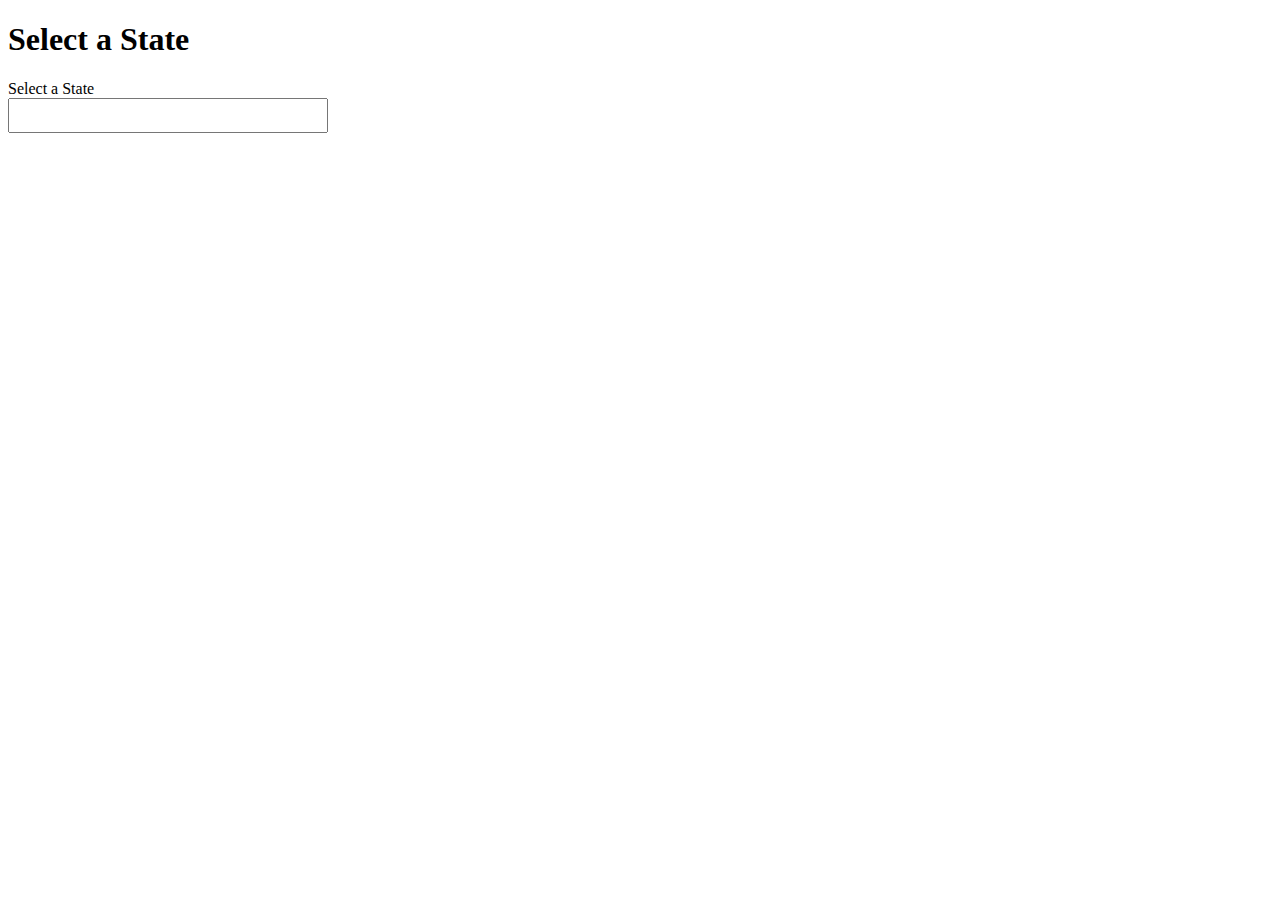
==== index.html @ 18b66ee7 "Initial commit" ====
<!DOCTYPE html>
<html>

    <head>
        <meta charset="utf-8">
        <meta http-equiv="X-UA-Compatible" content="IE=edge">
        <title>State Select Web Component</title>
        <meta name="description" content="State Select Web Component">
        <meta name="viewport" content="width=device-width, initial-scale=1">
        <link rel="stylesheet" href="site.css">
    </head>

    <body>
        <h1>Select a State</h1>
        <!-- <state-select default="Florida">
            <! -- <div slot="choice"></div> -- >
        </state-select> -->

        <div class="optionContainer">
            <label for="stateSearch">Select a State</label>
            <input type="text" id="stateSearch" value="" />
            <div id="stateList" class="stateListOptions">
                <ul class="optionList">
                    <li id="AL" class="optionItem">Alabama</li>
                    <li id="AK" class="optionItem">Alaska</li>
                    <li id="AZ" class="optionItem">Arizona</li>
                    <li id="AR" class="optionItem">Arkansas</li>
                    <li id="CA" class="optionItem">California</li>
                    <li id="CO" class="optionItem">Colorado</li>
                    <li id="CT" class="optionItem">Connecticut</li>
                    <li id="DE" class="optionItem">Delaware</li>
                    <li id="FL" class="optionItem">Florida</li>
                    <li id="GA" class="optionItem">Georgia</li>
                    <li id="HI" class="optionItem">Hawaii</li>
                    <li id="ID" class="optionItem">Idaho</li>
                    <li id="IL" class="optionItem">Illinois</li>
                    <li id="IN" class="optionItem">Indiana</li>
                    <li id="IA" class="optionItem">Iowa</li>
                    <li id="KS" class="optionItem">Kansas</li>
                    <li id="KY" class="optionItem">Kentucky</li>
                    <li id="LA" class="optionItem">Louisiana</li>
                    <li id="ME" class="optionItem">Maine</li>
                    <li id="MD" class="optionItem">Maryland</li>
                    <li id="MA" class="optionItem">Massachusetts</li>
                    <li id="MI" class="optionItem">Michigan</li>
                    <li id="MN" class="optionItem">Minnesota</li>
                    <li id="MS" class="optionItem">Mississippi</li>
                    <li id="MO" class="optionItem">Missouri</li>
                    <li id="MT" class="optionItem">Montana</li>
                    <li id="NE" class="optionItem">Nebraska</li>
                    <li id="NV" class="optionItem">Nevada</li>
                    <li id="NH" class="optionItem">New Hampshire</li>
                    <li id="NJ" class="optionItem">New Jersey</li>
                    <li id="NM" class="optionItem">New Mexico</li>
                    <li id="NY" class="optionItem">New York</li>
                    <li id="NC" class="optionItem">North Carolina</li>
                    <li id="ND" class="optionItem">North Dakota</li>
                    <li id="OH" class="optionItem">Ohio</li>
                    <li id="OK" class="optionItem">Oklahoma</li>
                    <li id="OR" class="optionItem">Oregon</li>
                    <li id="PA" class="optionItem">Pennsylvania</li>
                    <li id="RI" class="optionItem">Rhode Island</li>
                    <li id="SC" class="optionItem">South Carolina</li>
                    <li id="SD" class="optionItem">South Dakota</li>
                    <li id="TN" class="optionItem">Tennessee</li>
                    <li id="TX" class="optionItem">Texas</li>
                    <li id="UT" class="optionItem">Utah</li>
                    <li id="VT" class="optionItem">Vermont</li>
                    <li id="VA" class="optionItem">Virginia</li>
                    <li id="WA" class="optionItem">Washington</li>
                    <li id="WV" class="optionItem">West Virginia</li>
                    <li id="WI" class="optionItem">Wisconsin</li>
                    <li id="WY" class="optionItem">Wyoming</li>
                </ul>
            </div>
        </div>

        <script>
            const searchBox = document.getElementById("stateSearch");
            const values = document.getElementById("stateList");
            const optionValues = document.querySelectorAll("li");
            const showValues = true;
            searchBox.addEventListener('click', () => toggleList());
            // values.children.addEventListener('click', () => updateSelection());
            // optionValues.forEach(element => addEventListener('click', () => updateSelection()));
            console.log("Hi" + optionValues.length);

            for (var i = 0; i < optionValues.length; i++) {
                let selectedState = optionValues[i].innerText;
                optionValues[i].addEventListener('click', () => updateSelection(selectedState));
            }

            function toggleList() {
                this.showValues = !this.showValues;

                if (this.showValues) {
                    values.style.display = "block";
                } else {
                    values.style.display = "none";
                }
            }

            function updateSelection(selectedState) {
                console.log(selectedState);
                searchBox.value = selectedState;

                // collapse the option list
                toggleList();
            }
        </script>

        <!-- <label for="stateSelect">Select a State</label>
        <select name="stateSelect" id="stateSelectList" class="stateSelectList">
            <option value="AL">Alabama</option>
            <option value="AK">Alaska</option>
            <option value="AZ">Arizona</option>
            <option value="AR">Arkansas</option>
            <option value="CA">California</option>
            <option value="CO">Colorado</option>
            <option value="CT">Connecticut</option>
            <option value="DE">Delaware</option>
            <option value="FL">Florida</option>
            <option value="GA">Georgia</option>
            <option value="HI">Hawaii</option>
            <option value="ID">Idaho</option>
            <option value="IL">Illinois</option>
            <option value="IN">Indiana</option>
            <option value="IA">Iowa</option>
            <option value="KS">Kansas</option>
            <option value="KY">Kentucky</option>
            <option value="LA">Louisiana</option>
            <option value="ME">Maine</option>
            <option value="MD">Maryland</option>
            <option value="MA">Massachusetts</option>
            <option value="MI">Michigan</option>
            <option value="MN">Minnesota</option>
            <option value="MS">Mississippi</option>
            <option value="MO">Missouri</option>
            <option value="MT">Montana</option>
            <option value="NE">Nebraska</option>
            <option value="NV">Nevada</option>
            <option value="NH">New Hampshire</option>
            <option value="NJ">New Jersey</option>
            <option value="NM">New Mexico</option>
            <option value="NY">New York</option>
            <option value="NC">North Carolina</option>
            <option value="ND">North Dakota</option>
            <option value="OH">Ohio</option>
            <option value="OK">Oklahoma</option>
            <option value="OR">Oregon</option>
            <option value="PA">Pennsylvania</option>
            <option value="RI">Rhode Island</option>
            <option value="SC">South Carolina</option>
            <option value="SD">South Dakota</option>
            <option value="TN">Tennessee</option>
            <option value="TX">Texas</option>
            <option value="UT">Utah</option>
            <option value="VT">Vermont</option>
            <option value="VA">Virginia</option>
            <option value="WA">Washington</option>
            <option value="WV">West Virginia</option>
            <option value="WI">Wisconsin</option>
            <option value="WY">Wyoming</option>
        </select> -->

        <!-- <script src="stateSelect.js"></script> -->
    </body>

</html>
---- site.css ----
.optionContainer {
    width: 300px;
    max-width: 300px;
    min-width: 150px;
}

#stateList {
    display: none;
}

.stateListOptions {
    border: 1px solid black;
    margin-top: 0;
    padding: 0;
    background-color: lightgrey;
    max-height: 300px;
    width: calc(100% + 1rem);
    overflow-y: scroll;
    overflow-x: hidden;
}

input[type="text"] {
    padding: 0.5rem;
    width: 100%;
}

.optionList {
    list-style-type: none;
    margin: 0;
    padding: 0;
}

.optionList li {
    line-height: 1.8rem;
    width: 100%;
    padding: 0 1.3rem;
}

.optionList li:hover {
    cursor: pointer;
    background-color: black;
    color: white;
}
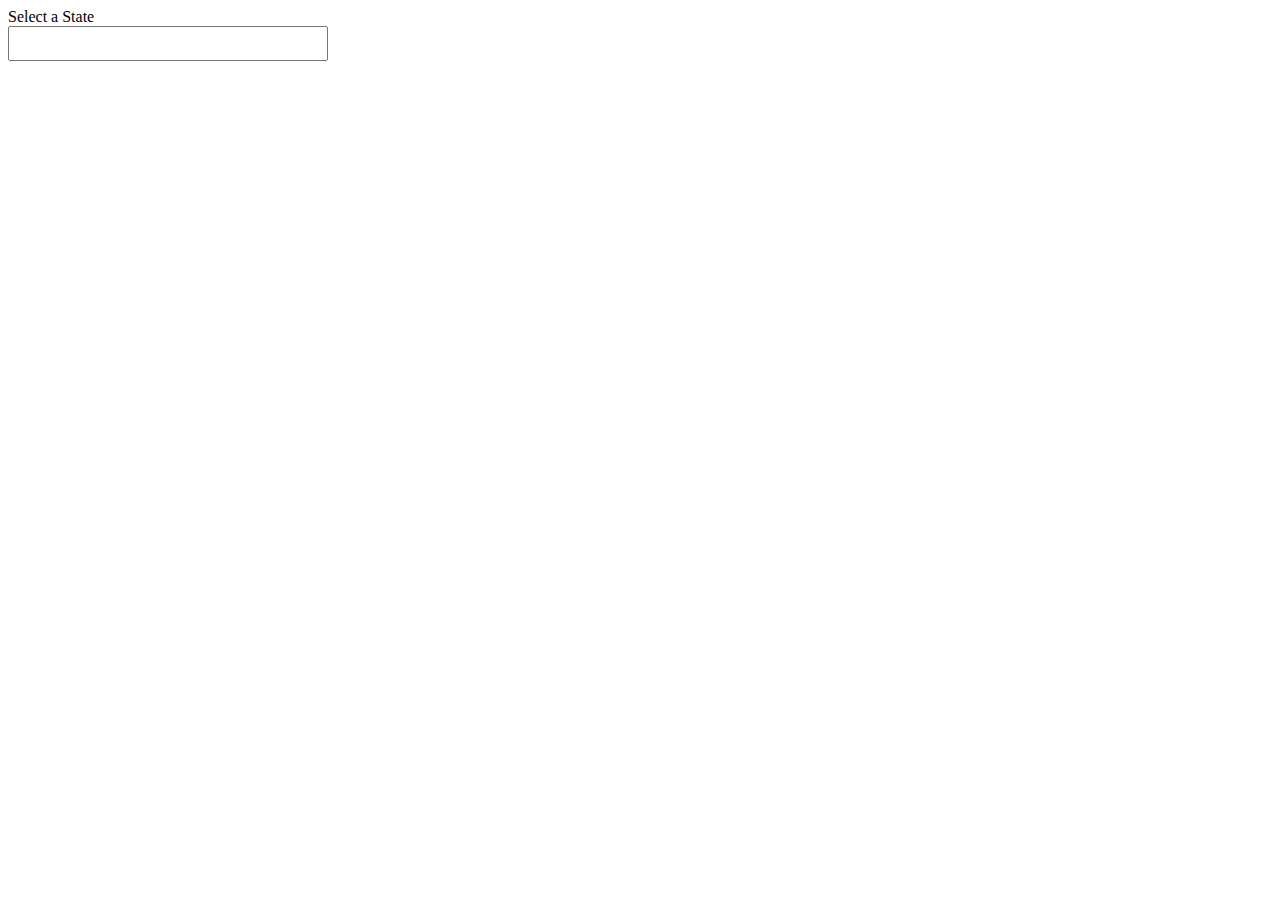
==== commit 54f876ee: "All functionality is in component now" ====
--- a/index.html
+++ b/index.html
@@ -11,159 +11,43 @@
     </head>
 
     <body>
-        <h1>Select a State</h1>
-        <!-- <state-select default="Florida">
-            <! -- <div slot="choice"></div> -- >
-        </state-select> -->
-
-        <div class="optionContainer">
-            <label for="stateSearch">Select a State</label>
-            <input type="text" id="stateSearch" value="" />
-            <div id="stateList" class="stateListOptions">
-                <ul class="optionList">
-                    <li id="AL" class="optionItem">Alabama</li>
-                    <li id="AK" class="optionItem">Alaska</li>
-                    <li id="AZ" class="optionItem">Arizona</li>
-                    <li id="AR" class="optionItem">Arkansas</li>
-                    <li id="CA" class="optionItem">California</li>
-                    <li id="CO" class="optionItem">Colorado</li>
-                    <li id="CT" class="optionItem">Connecticut</li>
-                    <li id="DE" class="optionItem">Delaware</li>
-                    <li id="FL" class="optionItem">Florida</li>
-                    <li id="GA" class="optionItem">Georgia</li>
-                    <li id="HI" class="optionItem">Hawaii</li>
-                    <li id="ID" class="optionItem">Idaho</li>
-                    <li id="IL" class="optionItem">Illinois</li>
-                    <li id="IN" class="optionItem">Indiana</li>
-                    <li id="IA" class="optionItem">Iowa</li>
-                    <li id="KS" class="optionItem">Kansas</li>
-                    <li id="KY" class="optionItem">Kentucky</li>
-                    <li id="LA" class="optionItem">Louisiana</li>
-                    <li id="ME" class="optionItem">Maine</li>
-                    <li id="MD" class="optionItem">Maryland</li>
-                    <li id="MA" class="optionItem">Massachusetts</li>
-                    <li id="MI" class="optionItem">Michigan</li>
-                    <li id="MN" class="optionItem">Minnesota</li>
-                    <li id="MS" class="optionItem">Mississippi</li>
-                    <li id="MO" class="optionItem">Missouri</li>
-                    <li id="MT" class="optionItem">Montana</li>
-                    <li id="NE" class="optionItem">Nebraska</li>
-                    <li id="NV" class="optionItem">Nevada</li>
-                    <li id="NH" class="optionItem">New Hampshire</li>
-                    <li id="NJ" class="optionItem">New Jersey</li>
-                    <li id="NM" class="optionItem">New Mexico</li>
-                    <li id="NY" class="optionItem">New York</li>
-                    <li id="NC" class="optionItem">North Carolina</li>
-                    <li id="ND" class="optionItem">North Dakota</li>
-                    <li id="OH" class="optionItem">Ohio</li>
-                    <li id="OK" class="optionItem">Oklahoma</li>
-                    <li id="OR" class="optionItem">Oregon</li>
-                    <li id="PA" class="optionItem">Pennsylvania</li>
-                    <li id="RI" class="optionItem">Rhode Island</li>
-                    <li id="SC" class="optionItem">South Carolina</li>
-                    <li id="SD" class="optionItem">South Dakota</li>
-                    <li id="TN" class="optionItem">Tennessee</li>
-                    <li id="TX" class="optionItem">Texas</li>
-                    <li id="UT" class="optionItem">Utah</li>
-                    <li id="VT" class="optionItem">Vermont</li>
-                    <li id="VA" class="optionItem">Virginia</li>
-                    <li id="WA" class="optionItem">Washington</li>
-                    <li id="WV" class="optionItem">West Virginia</li>
-                    <li id="WI" class="optionItem">Wisconsin</li>
-                    <li id="WY" class="optionItem">Wyoming</li>
-                </ul>
-            </div>
-        </div>
+        <state-select default="Florida"></state-select>
 
         <script>
-            const searchBox = document.getElementById("stateSearch");
-            const values = document.getElementById("stateList");
-            const optionValues = document.querySelectorAll("li");
-            const showValues = true;
-            searchBox.addEventListener('click', () => toggleList());
+            // const searchBox = document.getElementById("stateSearch");
+            // const values = document.getElementById("stateList");
+            // const optionValues = document.querySelectorAll("li");
+            // const showValues = true;
+            // searchBox.addEventListener('click', () => toggleList());
             // values.children.addEventListener('click', () => updateSelection());
             // optionValues.forEach(element => addEventListener('click', () => updateSelection()));
-            console.log("Hi" + optionValues.length);
+            // console.log("Hi" + optionValues.length);
 
-            for (var i = 0; i < optionValues.length; i++) {
-                let selectedState = optionValues[i].innerText;
-                optionValues[i].addEventListener('click', () => updateSelection(selectedState));
-            }
+            // for (var i = 0; i < optionValues.length; i++) {
+            //     let selectedState = optionValues[i].innerText;
+            //     optionValues[i].addEventListener('click', () => updateSelection(selectedState));
+            // }
 
-            function toggleList() {
-                this.showValues = !this.showValues;
+            // function toggleList() {
+            //     this.showValues = !this.showValues;
 
-                if (this.showValues) {
-                    values.style.display = "block";
-                } else {
-                    values.style.display = "none";
-                }
-            }
+            //     if (this.showValues) {
+            //         values.style.display = "block";
+            //     } else {
+            //         values.style.display = "none";
+            //     }
+            // }
 
-            function updateSelection(selectedState) {
-                console.log(selectedState);
-                searchBox.value = selectedState;
+            // function updateSelection(selectedState) {
+            //     console.log(selectedState);
+            //     searchBox.value = selectedState;
 
-                // collapse the option list
-                toggleList();
-            }
+            //     // collapse the option list
+            //     toggleList();
+            // }
         </script>
 
-        <!-- <label for="stateSelect">Select a State</label>
-        <select name="stateSelect" id="stateSelectList" class="stateSelectList">
-            <option value="AL">Alabama</option>
-            <option value="AK">Alaska</option>
-            <option value="AZ">Arizona</option>
-            <option value="AR">Arkansas</option>
-            <option value="CA">California</option>
-            <option value="CO">Colorado</option>
-            <option value="CT">Connecticut</option>
-            <option value="DE">Delaware</option>
-            <option value="FL">Florida</option>
-            <option value="GA">Georgia</option>
-            <option value="HI">Hawaii</option>
-            <option value="ID">Idaho</option>
-            <option value="IL">Illinois</option>
-            <option value="IN">Indiana</option>
-            <option value="IA">Iowa</option>
-            <option value="KS">Kansas</option>
-            <option value="KY">Kentucky</option>
-            <option value="LA">Louisiana</option>
-            <option value="ME">Maine</option>
-            <option value="MD">Maryland</option>
-            <option value="MA">Massachusetts</option>
-            <option value="MI">Michigan</option>
-            <option value="MN">Minnesota</option>
-            <option value="MS">Mississippi</option>
-            <option value="MO">Missouri</option>
-            <option value="MT">Montana</option>
-            <option value="NE">Nebraska</option>
-            <option value="NV">Nevada</option>
-            <option value="NH">New Hampshire</option>
-            <option value="NJ">New Jersey</option>
-            <option value="NM">New Mexico</option>
-            <option value="NY">New York</option>
-            <option value="NC">North Carolina</option>
-            <option value="ND">North Dakota</option>
-            <option value="OH">Ohio</option>
-            <option value="OK">Oklahoma</option>
-            <option value="OR">Oregon</option>
-            <option value="PA">Pennsylvania</option>
-            <option value="RI">Rhode Island</option>
-            <option value="SC">South Carolina</option>
-            <option value="SD">South Dakota</option>
-            <option value="TN">Tennessee</option>
-            <option value="TX">Texas</option>
-            <option value="UT">Utah</option>
-            <option value="VT">Vermont</option>
-            <option value="VA">Virginia</option>
-            <option value="WA">Washington</option>
-            <option value="WV">West Virginia</option>
-            <option value="WI">Wisconsin</option>
-            <option value="WY">Wyoming</option>
-        </select> -->
-
-        <!-- <script src="stateSelect.js"></script> -->
+        <script src="stateSelect.js"></script>
     </body>
 
 </html>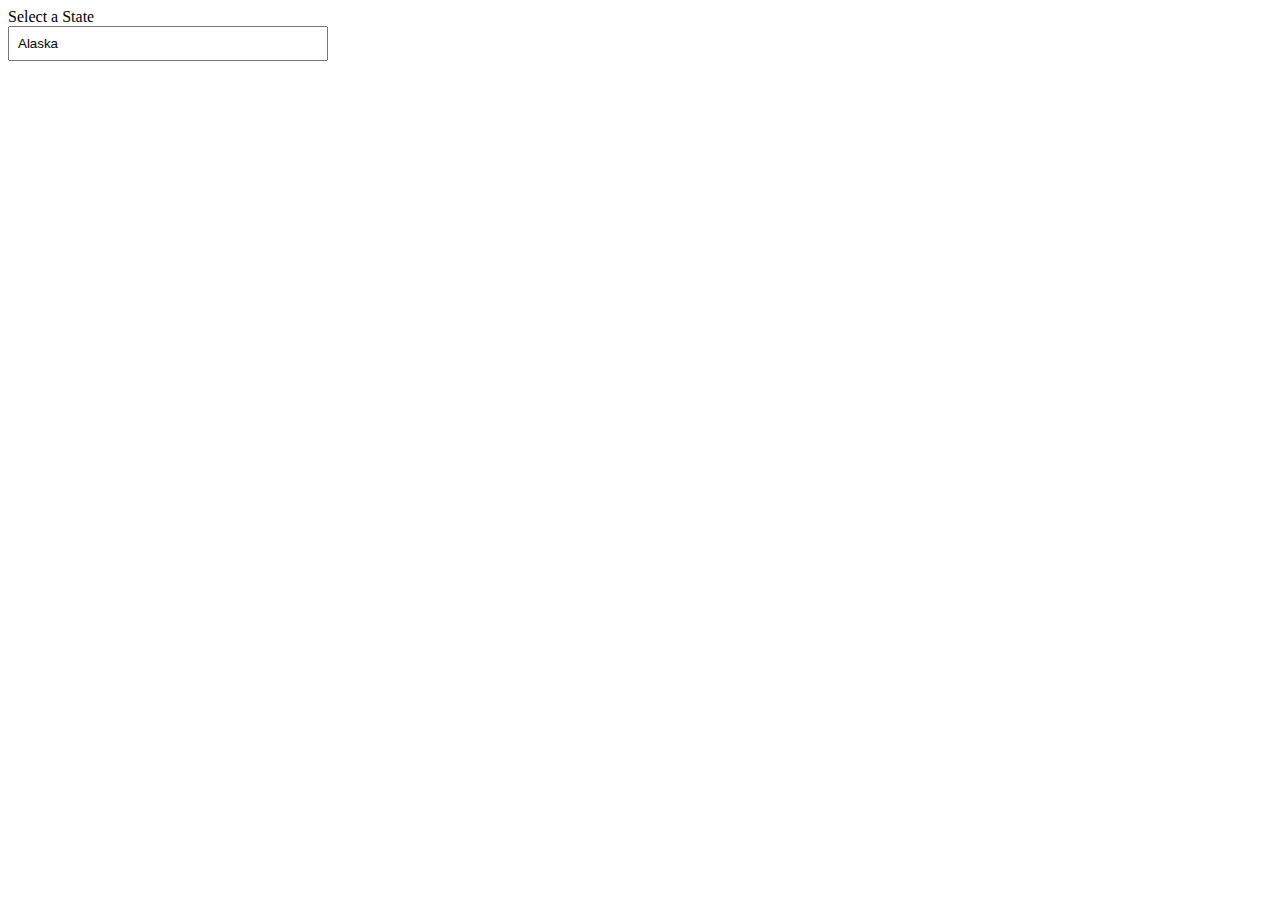
==== commit 032feadd: "Added a default selection attribute" ====
--- a/index.html
+++ b/index.html
@@ -11,42 +11,7 @@
     </head>
 
     <body>
-        <state-select default="Florida"></state-select>
-
-        <script>
-            // const searchBox = document.getElementById("stateSearch");
-            // const values = document.getElementById("stateList");
-            // const optionValues = document.querySelectorAll("li");
-            // const showValues = true;
-            // searchBox.addEventListener('click', () => toggleList());
-            // values.children.addEventListener('click', () => updateSelection());
-            // optionValues.forEach(element => addEventListener('click', () => updateSelection()));
-            // console.log("Hi" + optionValues.length);
-
-            // for (var i = 0; i < optionValues.length; i++) {
-            //     let selectedState = optionValues[i].innerText;
-            //     optionValues[i].addEventListener('click', () => updateSelection(selectedState));
-            // }
-
-            // function toggleList() {
-            //     this.showValues = !this.showValues;
-
-            //     if (this.showValues) {
-            //         values.style.display = "block";
-            //     } else {
-            //         values.style.display = "none";
-            //     }
-            // }
-
-            // function updateSelection(selectedState) {
-            //     console.log(selectedState);
-            //     searchBox.value = selectedState;
-
-            //     // collapse the option list
-            //     toggleList();
-            // }
-        </script>
-
+        <state-select default="Alaska"></state-select>
         <script src="stateSelect.js"></script>
     </body>
 
